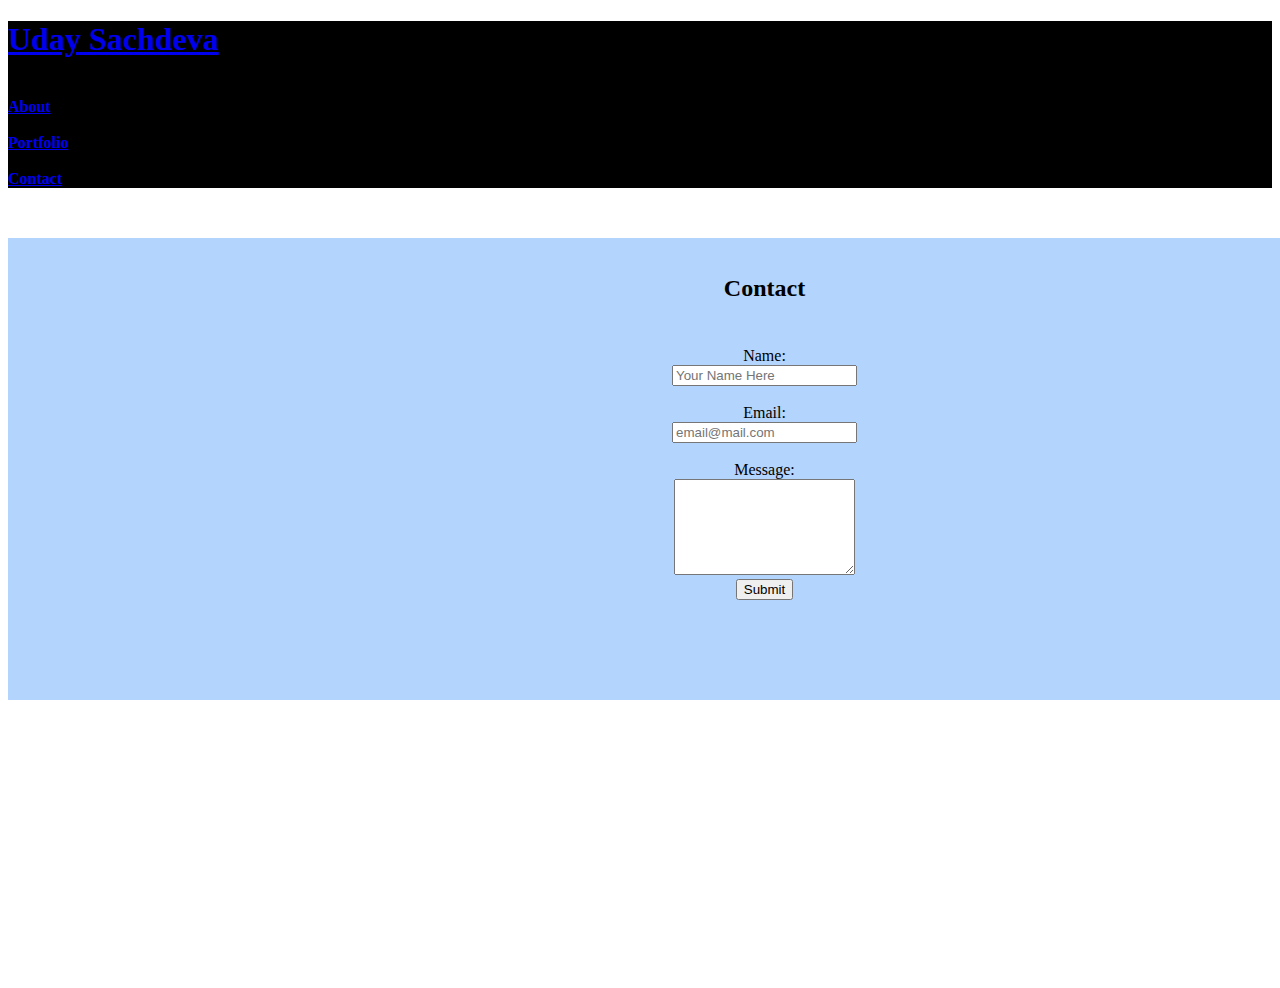
==== contact.html @ 983bbffc "first draft" ====
<!doctype html>
<html lang="en">
<head>
    <meta charset="UTF-8">
    <meta name="viewport"
          content="width=device-width, user-scalable=no, initial-scale=1.0, maximum-scale=1.0, minimum-scale=1.0">
    <meta http-equiv="X-UA-Compatible" content="ie=edge">
    <title>Contact Uday Sachdeva</title>
    <link rel="stylesheet" href="https://maxcdn.bootstrapcdn.com/bootstrap/4.0.0-alpha.6/css/bootstrap.min.css"
          integrity="sha384-rwoIResjU2yc3z8GV/NPeZWAv56rSmLldC3R/AZzGRnGxQQKnKkoFVhFQhNUwEyJ" crossorigin="anonymous">
    <link rel="stylesheet" href="style.css">
</head>
<body>
<div class="container-fluid">
    <div class="row">
        <div class="col-md-8">



            <nav class="nav nav-inline">
                <a class="nav-link active" href="#"><h1>Uday Sachdeva</h1></a>
        </div>
        <div class="col-md-1"><br>
            <a class="nav-link" href="#"><strong>About</strong></a>
        </div>
        <div class="col-md-1"><br>
            <a class="nav-link" href="#"><strong>Portfolio</strong></a>
        </div>
        <div class="col-md-1"><br>
            <a class="nav-link" href="#"><strong>Contact</strong></a>
        </div>
        </nav>
    </div>
</div>
<div class="background">
    <div class="container">
        <div class="row">
            <div class="col-md-11">
                <h2 id="center">Contact</h2>
            </div>
        </div>
        <div class="row">

            <div class="col-md-11" id="center">
                <form action="#">
                    <br>
                    <label for="name">Name: </label>
                    <br>
                    <input type="text" name="name" id="name" placeholder="Your Name Here">
                    <br>
                    <br>
                    <label for="email">Email: </label>
                    <br>
                    <input type="text" name="email" id="email" placeholder="email@mail.com">
                    <br>
                    <br>
                    <label for="message">Message: </label>
                    <br>
                    <textarea rows="6" cols="20" name="message" id="message"></textarea></form>
                <input type="submit" value="Submit">
            </div>
        </div>
    </div>
</div>

</body>
</html>
---- style.css ----
.container-fluid {
    background-color: black;
}
.col-md-1 {
    text-align: justify;

}

.background {
    background: url("http://magaimg.net/img/5xle.png") repeat;
    position: absolute;
    z-index: -1;
    width: 1423px;
    height: 800px;
    margin-top: 0;
}
.container {
    background-color: #b3d4fc;
    margin-top: 50px;
    padding: 10px 10px 100px 100px;
}
img {
    float:left;
    margin: 10px 50px 10px 0px;

}
h2 {
    padding: 7px;
}

#center {
    text-align: center;
}
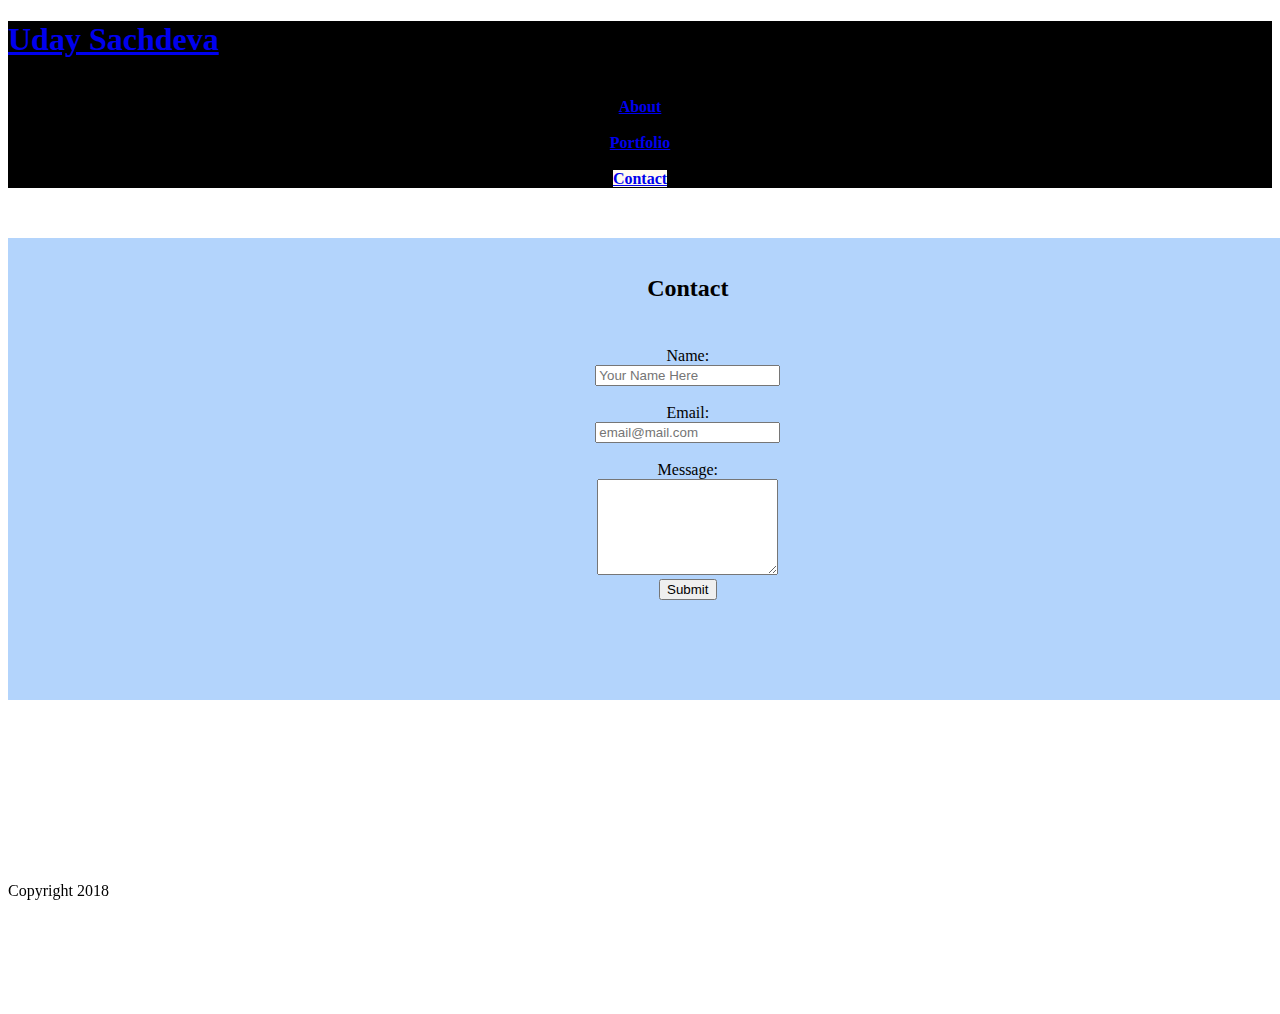
==== commit e0d60c2d: "ok" ====
--- a/contact.html
+++ b/contact.html
@@ -18,16 +18,16 @@
 
 
             <nav class="nav nav-inline">
-                <a class="nav-link active" href="#"><h1>Uday Sachdeva</h1></a>
+                <a class="nav-link" href="index.html"><h1>Uday Sachdeva</h1></a>
         </div>
         <div class="col-md-1"><br>
-            <a class="nav-link" href="#"><strong>About</strong></a>
+            <a class="nav-link" href="index.html"><strong>About</strong></a>
         </div>
         <div class="col-md-1"><br>
-            <a class="nav-link" href="#"><strong>Portfolio</strong></a>
+            <a class="nav-link" href="portfolio.html"><strong>Portfolio</strong></a>
         </div>
         <div class="col-md-1"><br>
-            <a class="nav-link" href="#"><strong>Contact</strong></a>
+            <a class="nav-link" id="active" href="contact.html"><strong>Contact</strong></a>
         </div>
         </nav>
     </div>
@@ -62,6 +62,10 @@
         </div>
     </div>
 </div>
+<footer class="cfooter">
+    Copyright 2018
+</footer>
+
 
 </body>
 </html>--- a/style.css
+++ b/style.css
@@ -3,21 +3,22 @@
 }
 .col-md-1 {
     text-align: justify;
+    text-align: center;
 
 }
 
 .background {
     background: url("http://magaimg.net/img/5xle.png") repeat;
-    position: absolute;
+    position:absolute;
     z-index: -1;
-    width: 1423px;
+    width: 100%;
     height: 800px;
     margin-top: 0;
 }
 .container {
     background-color: #b3d4fc;
     margin-top: 50px;
-    padding: 10px 10px 100px 100px;
+    padding: 10px 10px 100px 7%;
 }
 img {
     float:left;
@@ -30,4 +31,16 @@
 
 #center {
     text-align: center;
+}
+
+#active {
+    background-color: floralwhite;
+
+}
+
+.cfooter {
+    position: sticky;
+    position: -webkit-sticky;
+    bottom: 0;
+    margin-top: 800px;
 }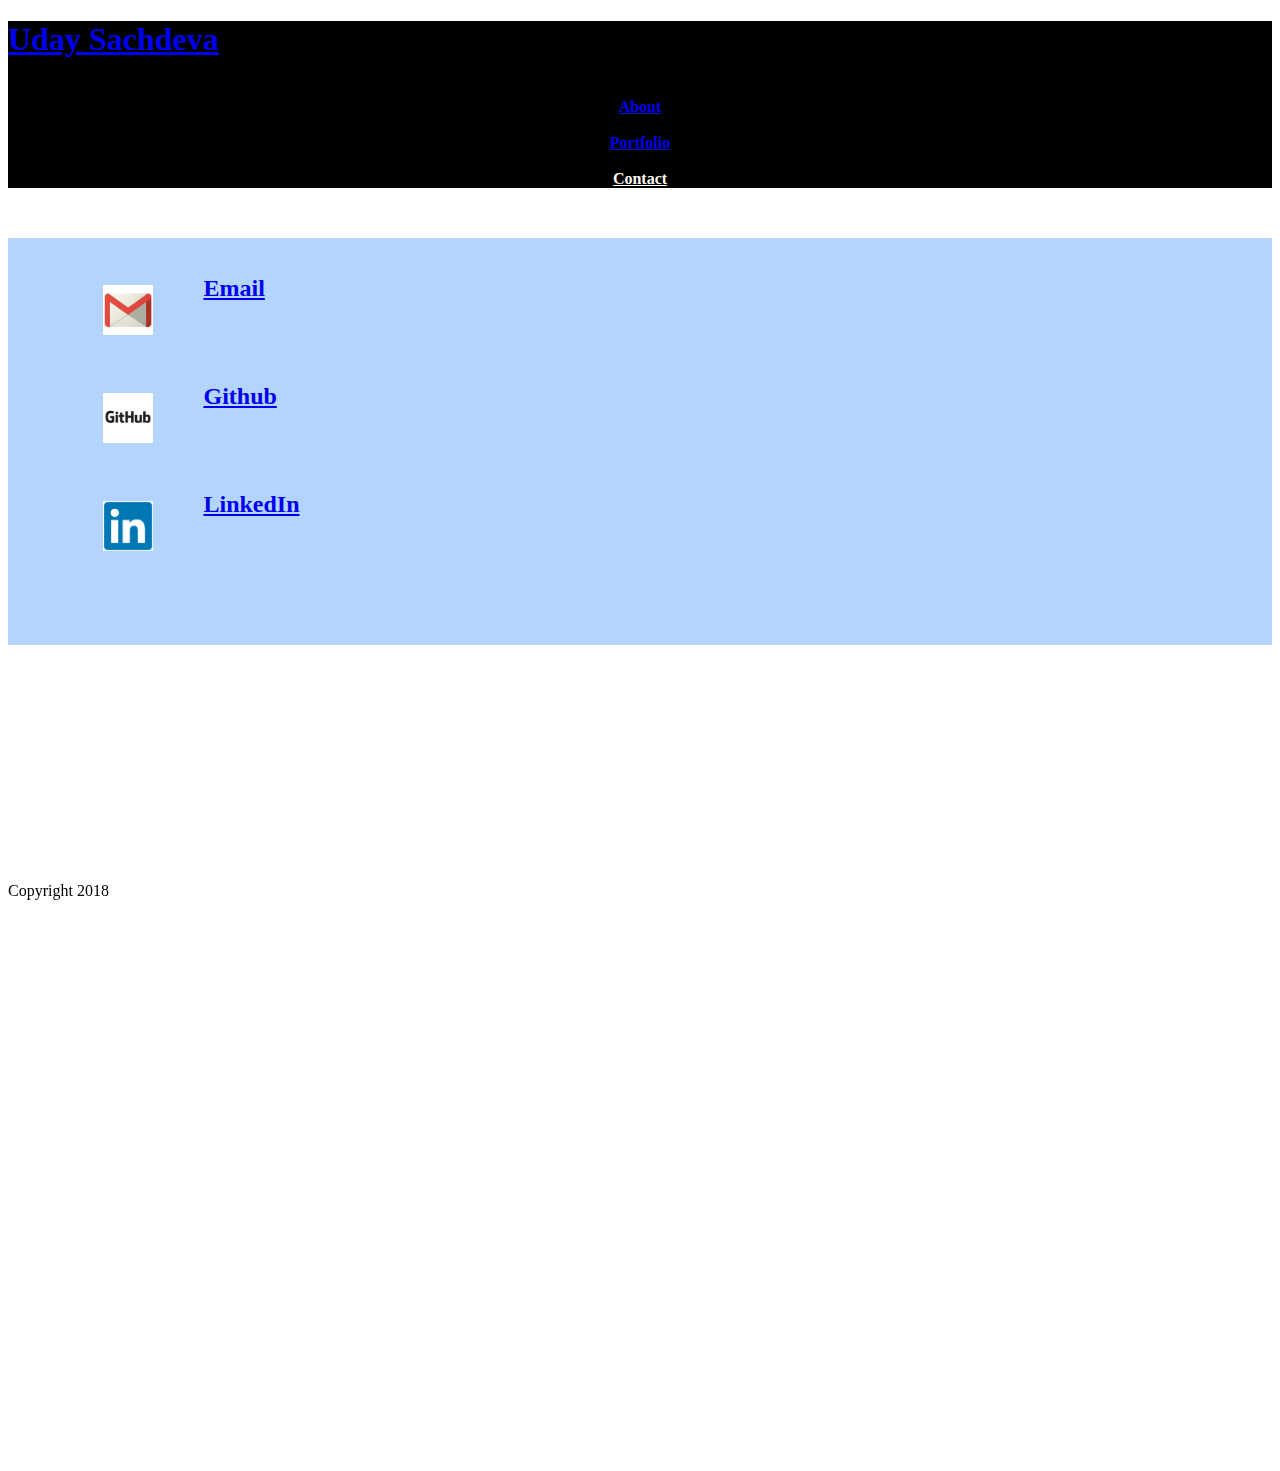
==== commit b35283c3: "f" ====
--- a/contact.html
+++ b/contact.html
@@ -32,36 +32,28 @@
         </nav>
     </div>
 </div>
-<div class="background">
+<div>
     <div class="container">
         <div class="row">
             <div class="col-md-11">
-                <h2 id="center">Contact</h2>
+                <h2> <a href="mailto:usaches@gmail.com"><img src="assets/images/mail.jpg" width="50px"
+                                                                                   alt="mail image">Email<br><br><br><br></a>
+
+                    <a href="http://github.com/usaches"><img src="assets/images/github-logo.png" width="50px"
+                                                                   alt="github image">Github<br><br><br><br></a>
+
+                <a href="https://www.linkedin.com/in/uday-sachdeva-486651162/"><img src="assets/images/in.png" width="50px"
+                                                         alt="github image">LinkedIn</a></h2>
             </div>
         </div>
-        <div class="row">
 
-            <div class="col-md-11" id="center">
-                <form action="#">
-                    <br>
-                    <label for="name">Name: </label>
-                    <br>
-                    <input type="text" name="name" id="name" placeholder="Your Name Here">
-                    <br>
-                    <br>
-                    <label for="email">Email: </label>
-                    <br>
-                    <input type="text" name="email" id="email" placeholder="email@mail.com">
-                    <br>
-                    <br>
-                    <label for="message">Message: </label>
-                    <br>
-                    <textarea rows="6" cols="20" name="message" id="message"></textarea></form>
-                <input type="submit" value="Submit">
+
+
             </div>
         </div>
     </div>
-</div>
+    </div>
+
 <footer class="cfooter">
     Copyright 2018
 </footer>
--- a/style.css
+++ b/style.css
@@ -2,15 +2,27 @@
     background-color: black;
 }
 .col-md-1 {
-    text-align: justify;
+    /*text-align: justify;*/
     text-align: center;
 
+}
+body {
+    background: url("http://magaimg.net/img/5xle.png") repeat;
 }
 
 .background {
     background: url("http://magaimg.net/img/5xle.png") repeat;
     position:absolute;
-    z-index: -1;
+    z-index: -3;
+    width: 100%;
+    height: 800px;
+    margin-top: 0;
+}
+
+.backgroundp {
+    background: url("http://magaimg.net/img/5xle.png") repeat;
+    position:absolute;
+    z-index: -2;
     width: 100%;
     height: 800px;
     margin-top: 0;
@@ -19,6 +31,9 @@
     background-color: #b3d4fc;
     margin-top: 50px;
     padding: 10px 10px 100px 7%;
+    margin-left: auto;
+    margin-right: auto;
+
 }
 img {
     float:left;
@@ -34,7 +49,7 @@
 }
 
 #active {
-    background-color: floralwhite;
+    color: floralwhite;
 
 }
 
@@ -43,4 +58,52 @@
     position: -webkit-sticky;
     bottom: 0;
     margin-top: 800px;
-}+}
+
+.cfooter2 {
+    position: sticky;
+    position: -webkit-sticky;
+    bottom: 0;
+    margin-top: 800px;
+}
+
+.bio {
+    text-indent: 15px;
+
+
+}
+.headshot
+{
+
+}
+@media screen and (max-width: 640px) {
+    .headshot {
+    margin-right: 100px;
+}
+    .cfooter2 {
+        margin-top: 1100px;
+    }
+    .backgroundp {
+        height: 1000px;
+    } }
+    @media screen and (min-width: 770px) and (max-width: 1025px) and (min-height: 1200px) and (max-height: 1370px) {
+        .bio{
+            font-size: 30px;
+
+        }
+        .background {
+            height: 100%;
+        }
+
+.backgroundp {
+height: 1000px;
+}
+    }
+
+.redtext {
+    text-align: right;
+    font-weight: bold;
+    margin-top: -40px;
+    margin-bottom: 20px;
+}
+
